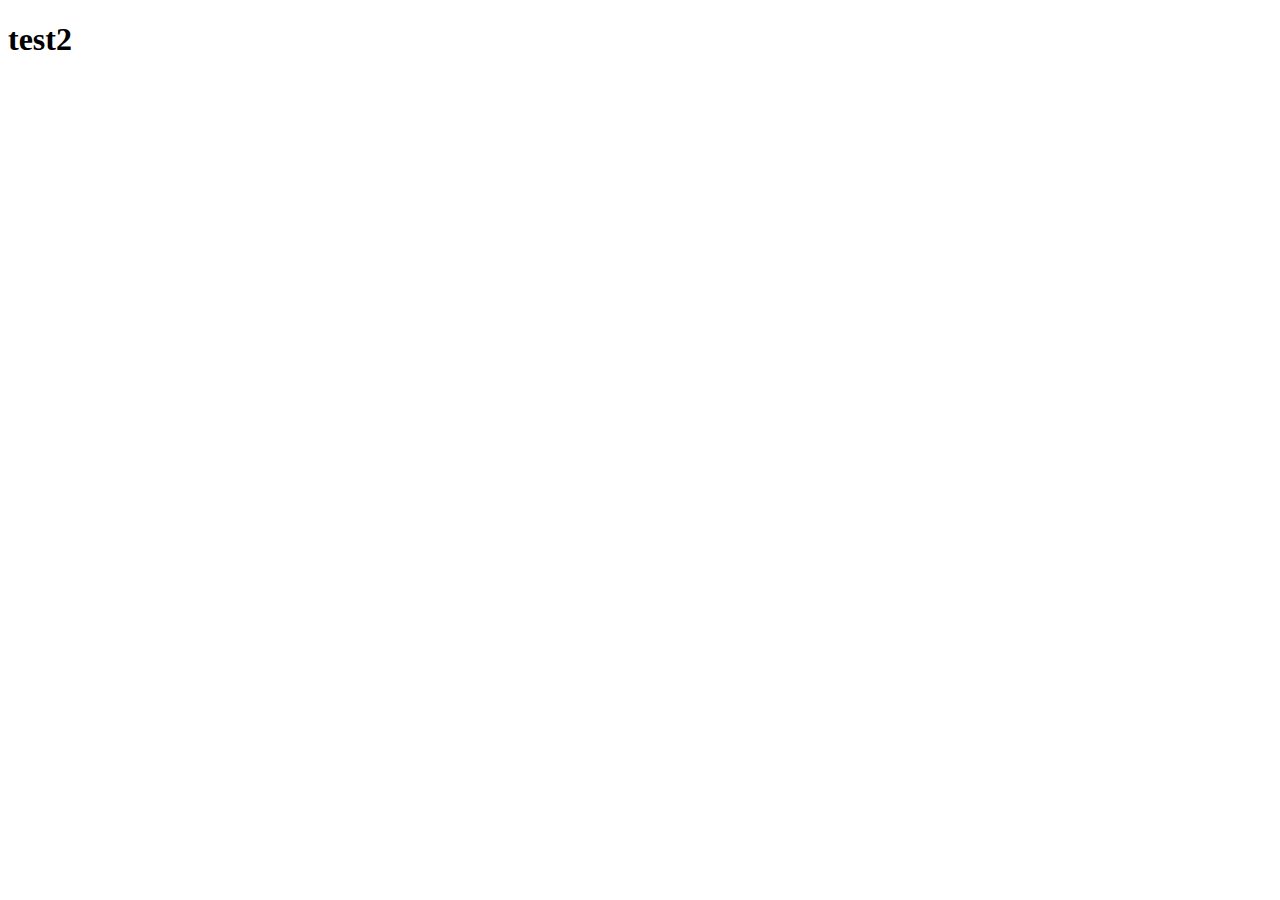
==== index2.html @ bc338f28 "added file tor test" ====
<!DOCTYPE html>
<html lang="en">
<head>
    <meta charset="UTF-8">
    <meta http-equiv="X-UA-Compatible" content="IE=edge">
    <meta name="viewport" content="width=device-width, initial-scale=1.0">
    <title>test2</title>
</head>
<body>
    <h1>test2</h1>
</body>
</html>
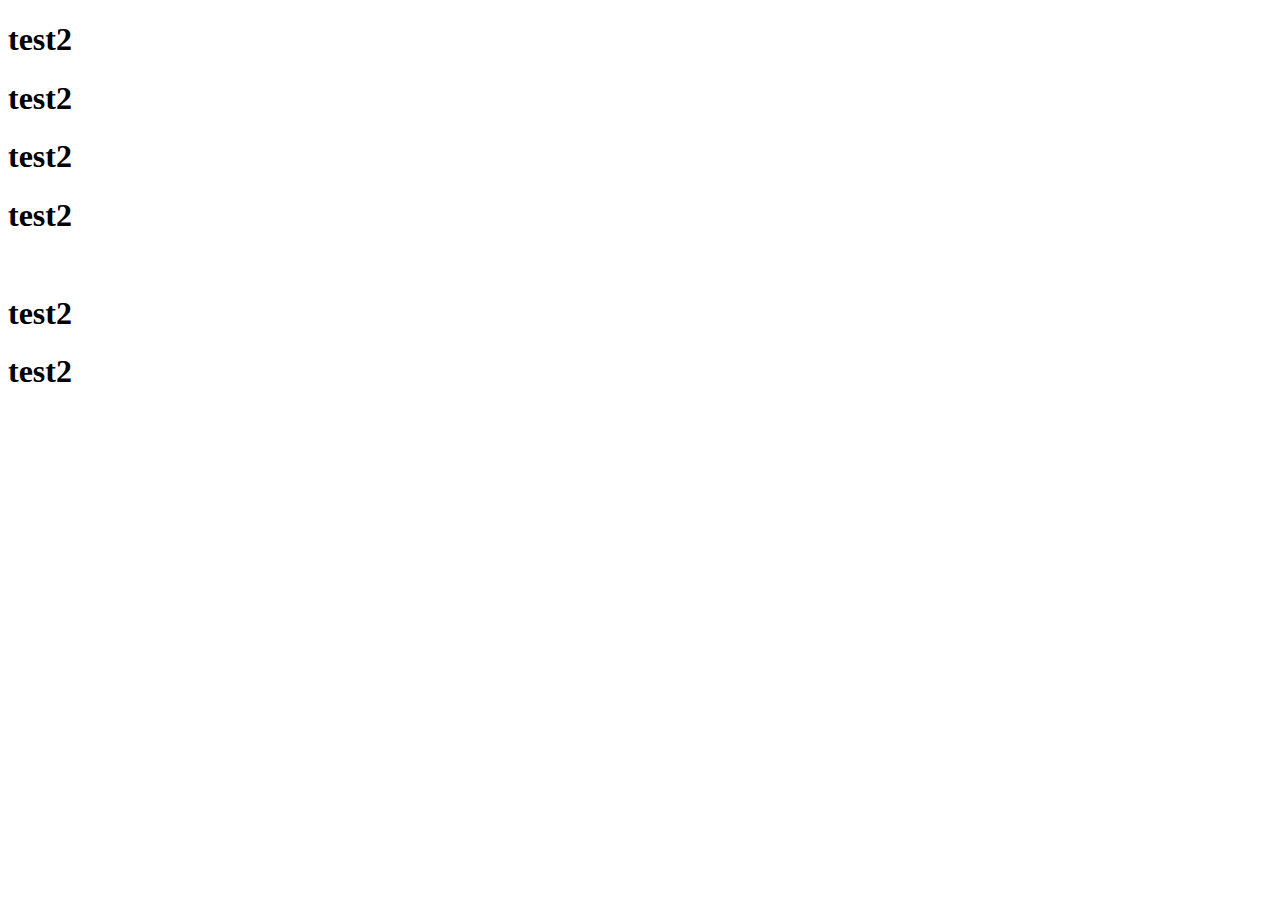
==== commit c7cb636d: "add test text" ====
--- a/index2.html
+++ b/index2.html
@@ -8,5 +8,11 @@
 </head>
 <body>
     <h1>test2</h1>
+    <h1>test2</h1>
+    <h1>test2</h1>
+    <h1>test2</h1>
+    <br> 
+    <h1>test2</h1>
+    <h1>test2</h1>
 </body>
 </html>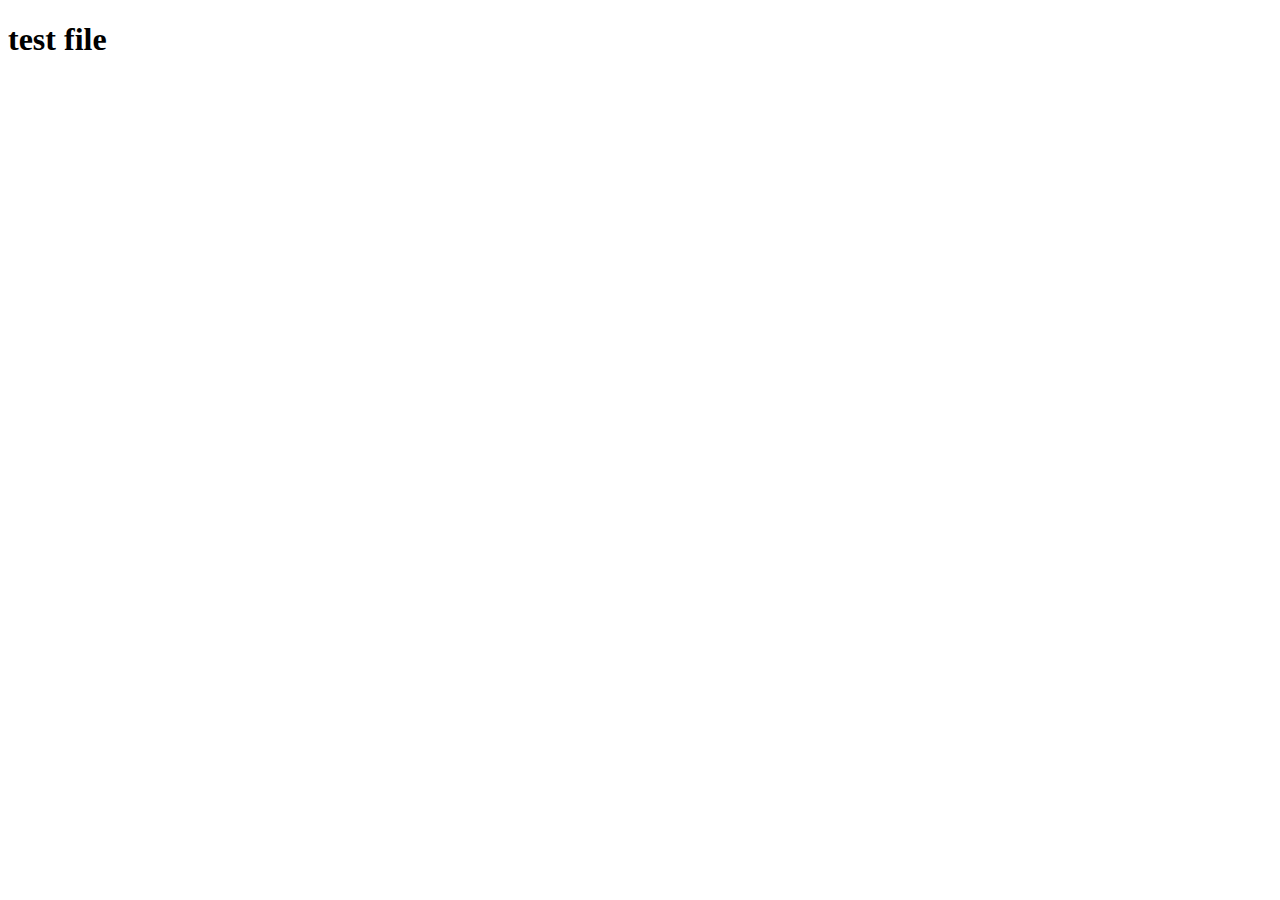
==== commit d0a88dd0: "add test file index2" ====
--- a/index2.html
+++ b/index2.html
@@ -4,15 +4,9 @@
     <meta charset="UTF-8">
     <meta http-equiv="X-UA-Compatible" content="IE=edge">
     <meta name="viewport" content="width=device-width, initial-scale=1.0">
-    <title>test2</title>
+    <title>Document</title>
 </head>
 <body>
-    <h1>test2</h1>
-    <h1>test2</h1>
-    <h1>test2</h1>
-    <h1>test2</h1>
-    <br> 
-    <h1>test2</h1>
-    <h1>test2</h1>
+    <h1>test file</h1>
 </body>
 </html>